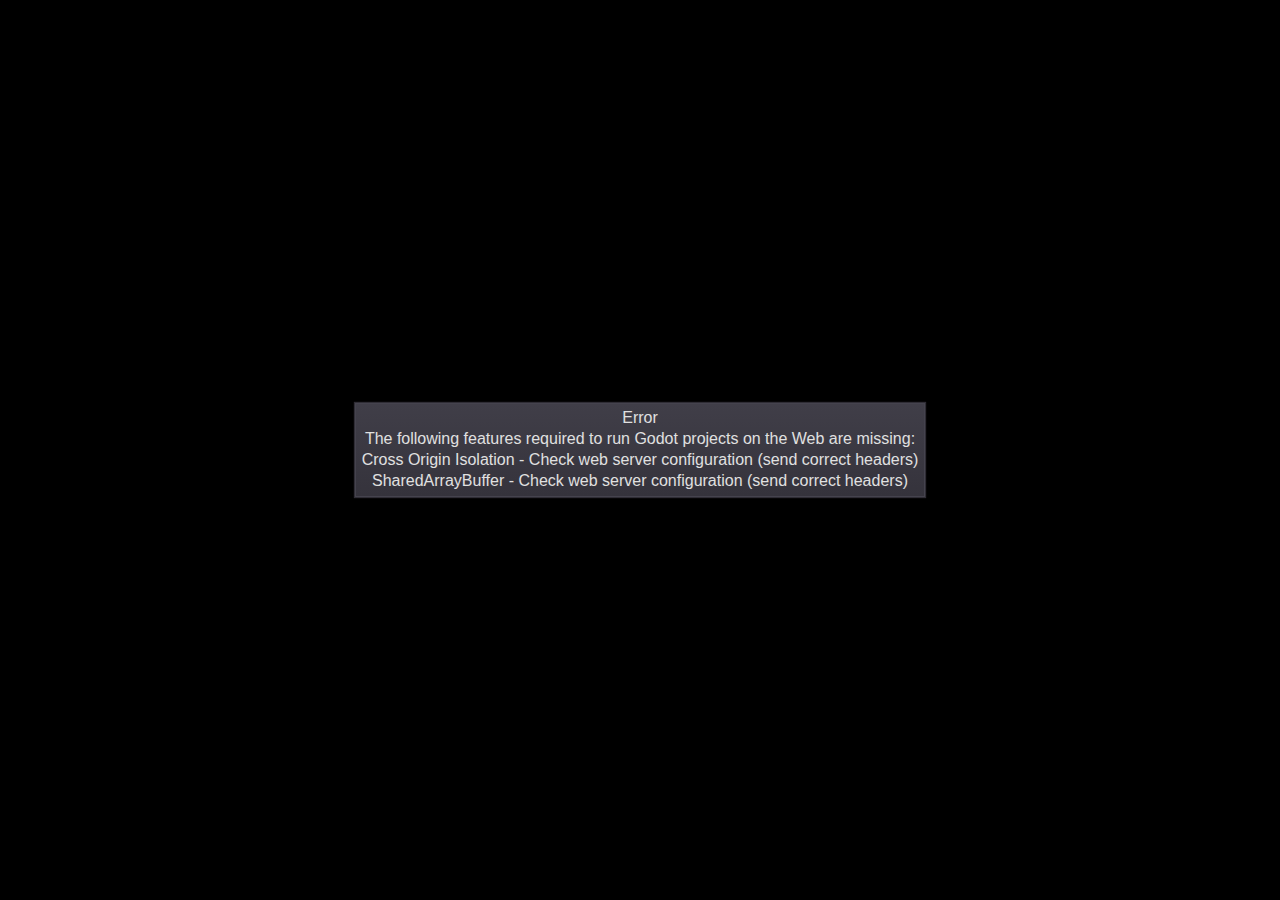
==== langle/Langle.html @ 11e27eb6 "Langle" ====
<!DOCTYPE html>
<html lang="en">
	<head>
		<meta charset="utf-8">
		<meta name="viewport" content="width=device-width, user-scalable=no">
		<title>Langle</title>
		<style>
body {
	touch-action: none;
	margin: 0;
	border: 0 none;
	padding: 0;
	text-align: center;
	background-color: black;
}

#canvas {
	display: block;
	margin: 0;
	color: white;
}

#canvas:focus {
	outline: none;
}

.godot {
	font-family: 'Noto Sans', 'Droid Sans', Arial, sans-serif;
	color: #e0e0e0;
	background-color: #3b3943;
	background-image: linear-gradient(to bottom, #403e48, #35333c);
	border: 1px solid #45434e;
	box-shadow: 0 0 1px 1px #2f2d35;
}

/* Status display */

#status {
	position: absolute;
	left: 0;
	top: 0;
	right: 0;
	bottom: 0;
	display: flex;
	justify-content: center;
	align-items: center;
	/* don't consume click events - make children visible explicitly */
	visibility: hidden;
}

#status-progress {
	width: 366px;
	height: 7px;
	background-color: #38363A;
	border: 1px solid #444246;
	padding: 1px;
	box-shadow: 0 0 2px 1px #1B1C22;
	border-radius: 2px;
	visibility: visible;
}

@media only screen and (orientation:portrait) {
	#status-progress {
		width: 61.8%;
	}
}

#status-progress-inner {
	height: 100%;
	width: 0;
	box-sizing: border-box;
	transition: width 0.5s linear;
	background-color: #202020;
	border: 1px solid #222223;
	box-shadow: 0 0 1px 1px #27282E;
	border-radius: 3px;
}

#status-indeterminate {
	height: 42px;
	visibility: visible;
	position: relative;
}

#status-indeterminate > div {
	width: 4.5px;
	height: 0;
	border-style: solid;
	border-width: 9px 3px 0 3px;
	border-color: #2b2b2b transparent transparent transparent;
	transform-origin: center 21px;
	position: absolute;
}

#status-indeterminate > div:nth-child(1) { transform: rotate( 22.5deg); }
#status-indeterminate > div:nth-child(2) { transform: rotate( 67.5deg); }
#status-indeterminate > div:nth-child(3) { transform: rotate(112.5deg); }
#status-indeterminate > div:nth-child(4) { transform: rotate(157.5deg); }
#status-indeterminate > div:nth-child(5) { transform: rotate(202.5deg); }
#status-indeterminate > div:nth-child(6) { transform: rotate(247.5deg); }
#status-indeterminate > div:nth-child(7) { transform: rotate(292.5deg); }
#status-indeterminate > div:nth-child(8) { transform: rotate(337.5deg); }

#status-notice {
	margin: 0 100px;
	line-height: 1.3;
	visibility: visible;
	padding: 4px 6px;
	visibility: visible;
}
		</style>
		<link id='-gd-engine-icon' rel='icon' type='image/png' href='Langle.icon.png' />
<link rel='apple-touch-icon' href='Langle.apple-touch-icon.png'/>

	</head>
	<body>
		<canvas id="canvas">
			HTML5 canvas appears to be unsupported in the current browser.<br >
			Please try updating or use a different browser.
		</canvas>
		<div id="status">
			<div id="status-progress" style="display: none;" oncontextmenu="event.preventDefault();">
				<div id ="status-progress-inner"></div>
			</div>
			<div id="status-indeterminate" style="display: none;" oncontextmenu="event.preventDefault();">
				<div></div>
				<div></div>
				<div></div>
				<div></div>
				<div></div>
				<div></div>
				<div></div>
				<div></div>
			</div>
			<div id="status-notice" class="godot" style="display: none;"></div>
		</div>

		<script src="Langle.js"></script>
		<script>
const GODOT_CONFIG = {"args":[],"canvasResizePolicy":2,"executable":"Langle","experimentalVK":false,"fileSizes":{"Langle.pck":201280,"Langle.wasm":48585775},"focusCanvas":true,"gdextensionLibs":[]};
const engine = new Engine(GODOT_CONFIG);

(function () {
	const INDETERMINATE_STATUS_STEP_MS = 100;
	const statusProgress = document.getElementById('status-progress');
	const statusProgressInner = document.getElementById('status-progress-inner');
	const statusIndeterminate = document.getElementById('status-indeterminate');
	const statusNotice = document.getElementById('status-notice');

	let initializing = true;
	let statusMode = 'hidden';

	let animationCallbacks = [];
	function animate(time) {
		animationCallbacks.forEach((callback) => callback(time));
		requestAnimationFrame(animate);
	}
	requestAnimationFrame(animate);

	function animateStatusIndeterminate(ms) {
		const i = Math.floor((ms / INDETERMINATE_STATUS_STEP_MS) % 8);
		if (statusIndeterminate.children[i].style.borderTopColor === '') {
			Array.prototype.slice.call(statusIndeterminate.children).forEach((child) => {
				child.style.borderTopColor = '';
			});
			statusIndeterminate.children[i].style.borderTopColor = '#dfdfdf';
		}
	}

	function setStatusMode(mode) {
		if (statusMode === mode || !initializing) {
			return;
		}
		[statusProgress, statusIndeterminate, statusNotice].forEach((elem) => {
			elem.style.display = 'none';
		});
		animationCallbacks = animationCallbacks.filter(function (value) {
			return (value !== animateStatusIndeterminate);
		});
		switch (mode) {
		case 'progress':
			statusProgress.style.display = 'block';
			break;
		case 'indeterminate':
			statusIndeterminate.style.display = 'block';
			animationCallbacks.push(animateStatusIndeterminate);
			break;
		case 'notice':
			statusNotice.style.display = 'block';
			break;
		case 'hidden':
			break;
		default:
			throw new Error('Invalid status mode');
		}
		statusMode = mode;
	}

	function setStatusNotice(text) {
		while (statusNotice.lastChild) {
			statusNotice.removeChild(statusNotice.lastChild);
		}
		const lines = text.split('\n');
		lines.forEach((line) => {
			statusNotice.appendChild(document.createTextNode(line));
			statusNotice.appendChild(document.createElement('br'));
		});
	}

	function displayFailureNotice(err) {
		const msg = err.message || err;
		console.error(msg);
		setStatusNotice(msg);
		setStatusMode('notice');
		initializing = false;
	}

	const missing = Engine.getMissingFeatures();
	if (missing.length !== 0) {
		const missingMsg = 'Error\nThe following features required to run Godot projects on the Web are missing:\n';
		displayFailureNotice(missingMsg + missing.join('\n'));
	} else {
		setStatusMode('indeterminate');
		engine.startGame({
			'onProgress': function (current, total) {
				if (total > 0) {
					statusProgressInner.style.width = `${(current / total) * 100}%`;
					setStatusMode('progress');
					if (current === total) {
						// wait for progress bar animation
						setTimeout(() => {
							setStatusMode('indeterminate');
						}, 500);
					}
				} else {
					setStatusMode('indeterminate');
				}
			},
		}).then(() => {
			setStatusMode('hidden');
			initializing = false;
		}, displayFailureNotice);
	}
}());
		</script>
	</body>
</html>
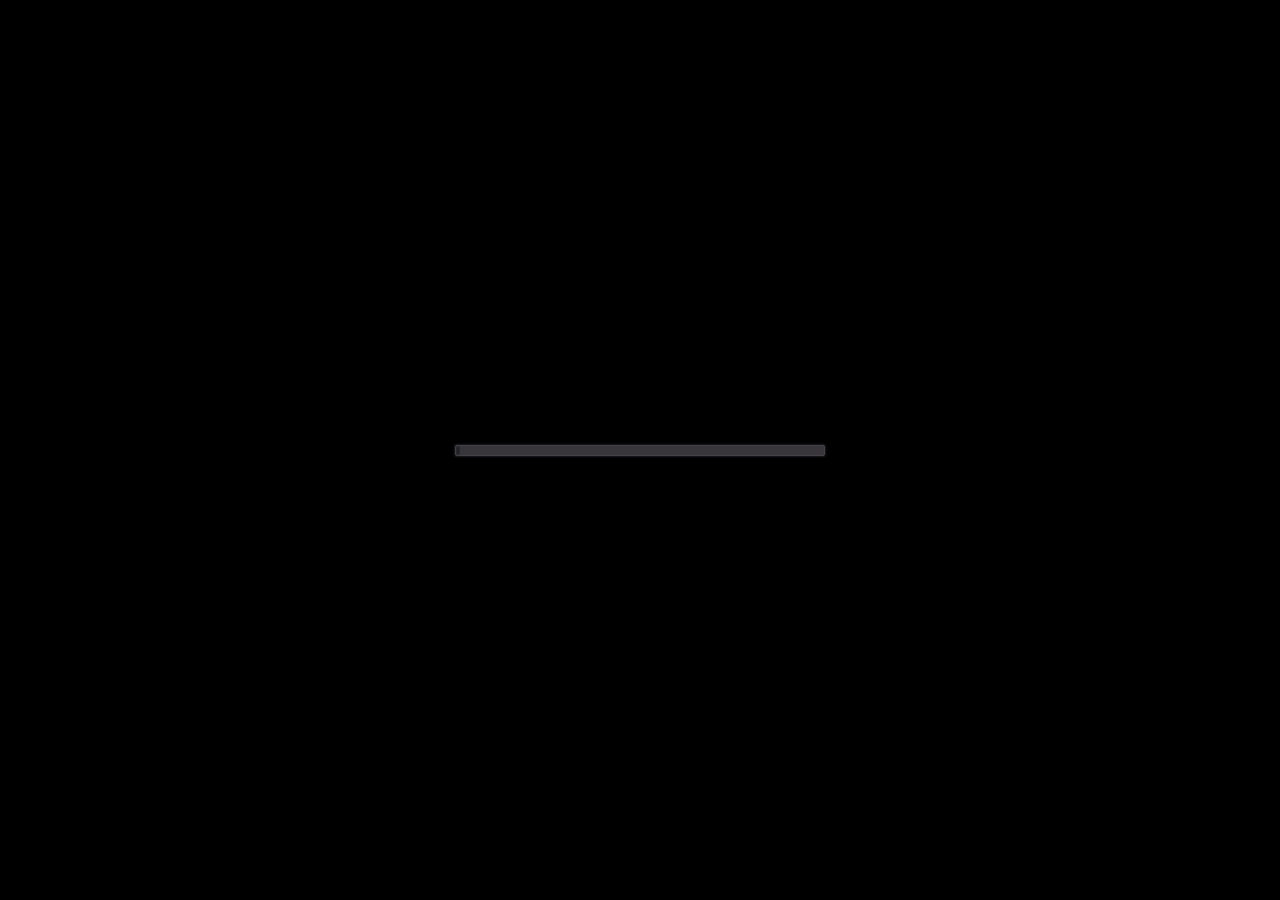
==== commit 0d1b1ea2: "Rename index.html to Langle.html" ====
--- a/langle/Langle.html
+++ b/langle/Langle.html
@@ -111,7 +111,7 @@
 		</style>
 		<link id='-gd-engine-icon' rel='icon' type='image/png' href='Langle.icon.png' />
 <link rel='apple-touch-icon' href='Langle.apple-touch-icon.png'/>
-
+<script src="coi-serviceworker.js"></script>
 	</head>
 	<body>
 		<canvas id="canvas">
